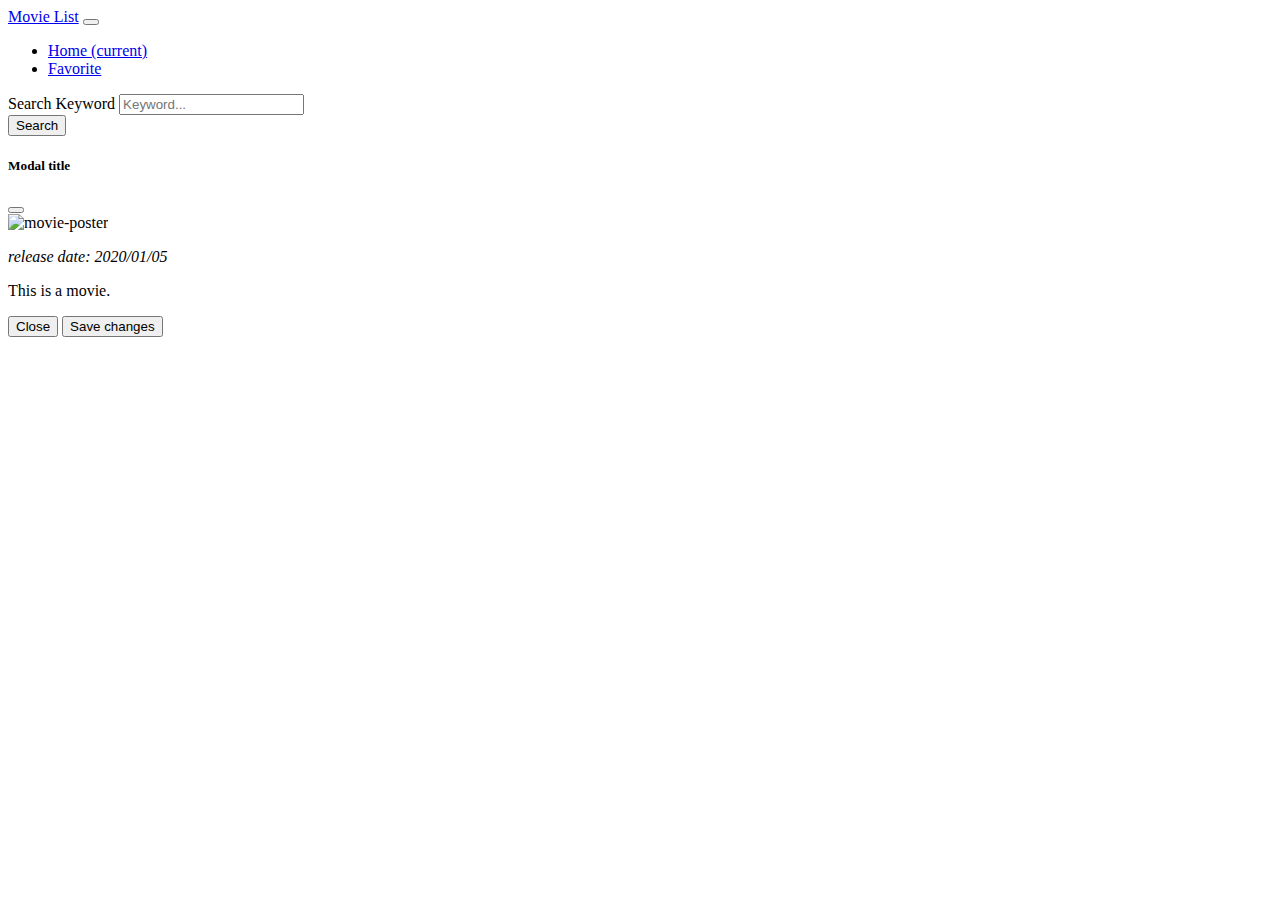
==== index.html @ 4e67f65c "Initialize Project" ====
<!DOCTYPE html>
<html lang="en">

<head>
  <meta charset="UTF-8">
  <meta http-equiv="X-UA-Compatible" content="IE=edge">
  <meta name="viewport" content="width=device-width, initial-scale=1.0">
  <link href="https://cdn.jsdelivr.net/npm/bootstrap@5.1.3/dist/css/bootstrap.min.css" rel="stylesheet"
    integrity="sha384-1BmE4kWBq78iYhFldvKuhfTAU6auU8tT94WrHftjDbrCEXSU1oBoqyl2QvZ6jIW3" crossorigin="anonymous">
  <title>Movie List</title>
</head>

<body>
  <!-- Navbar -->
  <nav class="navbar navbar-expand-lg navbar-light bg-light">
    <div class="container">
      <a class="navbar-brand" href="index.html">Movie List</a>
      <button class="navbar-toggler" type="button" data-bs-toggle="collapse" data-bs-target="#navbarSupportedContent"
        aria-controls="navbarSupportedContent" aria-expanded="false" aria-label="Toggle navigation">
        <span class="navbar-toggler-icon"></span>
      </button>
      <div class="collapse navbar-collapse" id="navbarSupportedContent">
        <ul class="navbar-nav me-auto mb-2 mb-lg-0">
          <li class="nav-item">
            <a class="nav-link active" href="index.html">
              Home
              <span class="visually-hidden">(current)</span>
            </a>
          </li>
          <li class="nav-item">
            <a class="nav-link" href="favorite.html">Favorite</a>
          </li>
        </ul>
      </div>
    </div>
  </nav>

  <div class="container mt-3">
    <div class="row">
      <!-- Search Bar -->
      <form class="row row-cols-lg-auto g-3 align-items-center mb-2" id="search-form">
        <div class="col-12">
          <label class="visually-hidden" for="search-input">
            Search Keyword
          </label>
          <input type="text" class="form-control" id="search-input" placeholder="Keyword...">
        </div>
        <div class="col-12">
          <button type="submit" class="btn btn-primary" id="search-submit-button">
            Search
          </button>
        </div>
      </form>
    </div>
    <div class="row" id="data-panel">
      <!-- Render Movie List -->
    </div>
  </div>

  <!-- paginator -->
  <nav aria-label="Page navigation">
    <ul class="pagination justify-content-center" id="paginator">
      <!-- 由 JavaScript 演算後產生 -->
    </ul>
  </nav>

  <!-- Movie Modal -->
  <div class="modal fade" id="movie-modal" tabindex="-1" role="dialog" aria-labelledby="exampleModalLabel" aria-hidden="true">
    <div class="modal-dialog modal-lg">
      <div class="modal-content">
        <div class="modal-header">
          <h5 class="modal-title" id="movie-modal-title">Modal title</h5>
          <button type="button" class="btn-close" data-bs-dismiss="modal" aria-label="Close">
          </button>
        </div>
        <div class="modal-body" id="movie-modal-body">
          <div class="row">
            <div class="col-sm-8" id="movie-modal-image">
              <img src="https://github.com/ALPHACamp/movie-list-api/blob/master/public/posters/c9XxwwhPHdaImA2f1WEfEsbhaFB.jpg?raw=true" alt="movie-poster" class="img-fluid">
            </div>
            <div class="col-sm-4">
              <p><em id="movie-modal-date">release date: 2020/01/05</em></p>
              <p id="movie-modal-description">This is a movie.</p>
            </div>
          </div>
        </div>
        <div class="modal-footer">
          <button type="button" class="btn btn-secondary" data-bs-dismiss="modal">
            Close
          </button>
          <button type="button" class="btn btn-primary">Save changes</button>
        </div>
      </div>
    </div>
  </div>

  <script src="https://cdn.jsdelivr.net/npm/axios@1.1.2/dist/axios.min.js"></script>
  <script src="./index.js"></script>
  <script src="https://cdn.jsdelivr.net/npm/bootstrap@5.1.3/dist/js/bootstrap.bundle.min.js"
    integrity="sha384-ka7Sk0Gln4gmtz2MlQnikT1wXgYsOg+OMhuP+IlRH9sENBO0LRn5q+8nbTov4+1p"
    crossorigin="anonymous"></script>
</body>

</html>
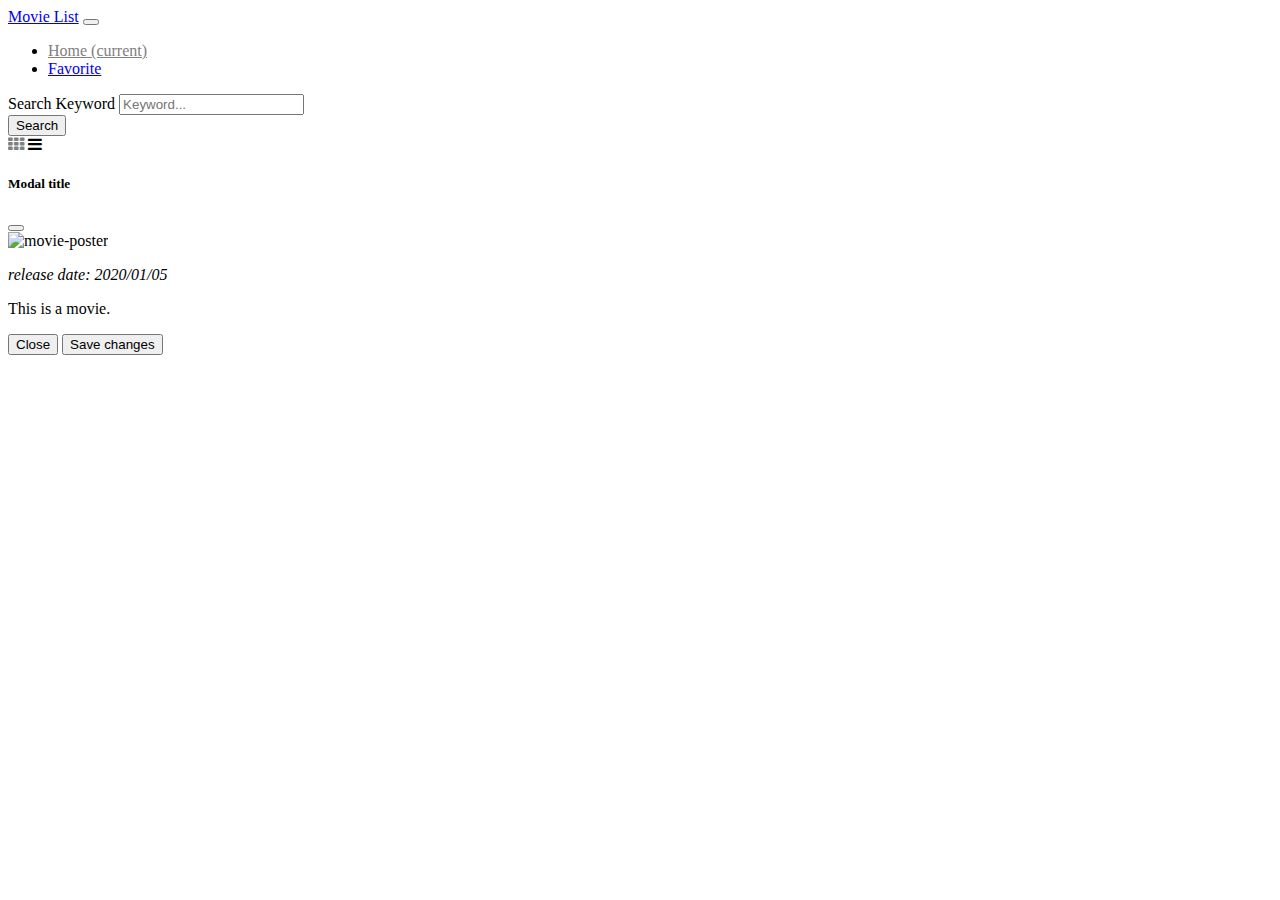
==== commit ee1c4cc6: "Add Render Mode" ====
--- a/index.html
+++ b/index.html
@@ -7,13 +7,14 @@
   <meta name="viewport" content="width=device-width, initial-scale=1.0">
   <link href="https://cdn.jsdelivr.net/npm/bootstrap@5.1.3/dist/css/bootstrap.min.css" rel="stylesheet"
     integrity="sha384-1BmE4kWBq78iYhFldvKuhfTAU6auU8tT94WrHftjDbrCEXSU1oBoqyl2QvZ6jIW3" crossorigin="anonymous">
+  <link rel="stylesheet" href="https://cdnjs.cloudflare.com/ajax/libs/font-awesome/4.7.0/css/font-awesome.css">
+  <link rel="stylesheet" href="style.css">
   <title>Movie List</title>
 </head>
 
 <body>
-  <!-- Navbar -->
   <nav class="navbar navbar-expand-lg navbar-light bg-light">
-    <div class="container">
+    <div class="container-fluid">
       <a class="navbar-brand" href="index.html">Movie List</a>
       <button class="navbar-toggler" type="button" data-bs-toggle="collapse" data-bs-target="#navbarSupportedContent"
         aria-controls="navbarSupportedContent" aria-expanded="false" aria-label="Toggle navigation">
@@ -35,22 +36,23 @@
     </div>
   </nav>
 
-  <div class="container mt-3">
-    <div class="row">
-      <!-- Search Bar -->
+  <div class="container mt-5">
+    <div class="d-flex justify-content-between">
+
       <form class="row row-cols-lg-auto g-3 align-items-center mb-2" id="search-form">
         <div class="col-12">
-          <label class="visually-hidden" for="search-input">
-            Search Keyword
-          </label>
+          <label class="visually-hidden" for="search-input">Search Keyword</label>
           <input type="text" class="form-control" id="search-input" placeholder="Keyword...">
         </div>
         <div class="col-12">
-          <button type="submit" class="btn btn-primary" id="search-submit-button">
-            Search
-          </button>
+          <button type="submit" class="btn btn-primary" id="search-submit-button">Search</button>
         </div>
       </form>
+
+      <div class="col-sm-1" id="render-mode">
+        <a class="btn fa fa-th p-1 active" id="card-mode" aria-hidden="true"></a>
+        <a class="btn fa fa-bars p-1" id="list-mode" aria-hidden="true"></a>
+      </div>
     </div>
     <div class="row" id="data-panel">
       <!-- Render Movie List -->
@@ -65,7 +67,8 @@
   </nav>
 
   <!-- Movie Modal -->
-  <div class="modal fade" id="movie-modal" tabindex="-1" role="dialog" aria-labelledby="exampleModalLabel" aria-hidden="true">
+  <div class="modal fade" id="movie-modal" tabindex="-1" role="dialog" aria-labelledby="exampleModalLabel"
+    aria-hidden="true">
     <div class="modal-dialog modal-lg">
       <div class="modal-content">
         <div class="modal-header">
@@ -76,7 +79,9 @@
         <div class="modal-body" id="movie-modal-body">
           <div class="row">
             <div class="col-sm-8" id="movie-modal-image">
-              <img src="https://github.com/ALPHACamp/movie-list-api/blob/master/public/posters/c9XxwwhPHdaImA2f1WEfEsbhaFB.jpg?raw=true" alt="movie-poster" class="img-fluid">
+              <img
+                src="https://github.com/ALPHACamp/movie-list-api/blob/master/public/posters/c9XxwwhPHdaImA2f1WEfEsbhaFB.jpg?raw=true"
+                alt="movie-poster" class="img-fluid">
             </div>
             <div class="col-sm-4">
               <p><em id="movie-modal-date">release date: 2020/01/05</em></p>
--- a/style.css
+++ b/style.css
@@ -0,0 +1,3 @@
+.active {
+  color: gray;
+}